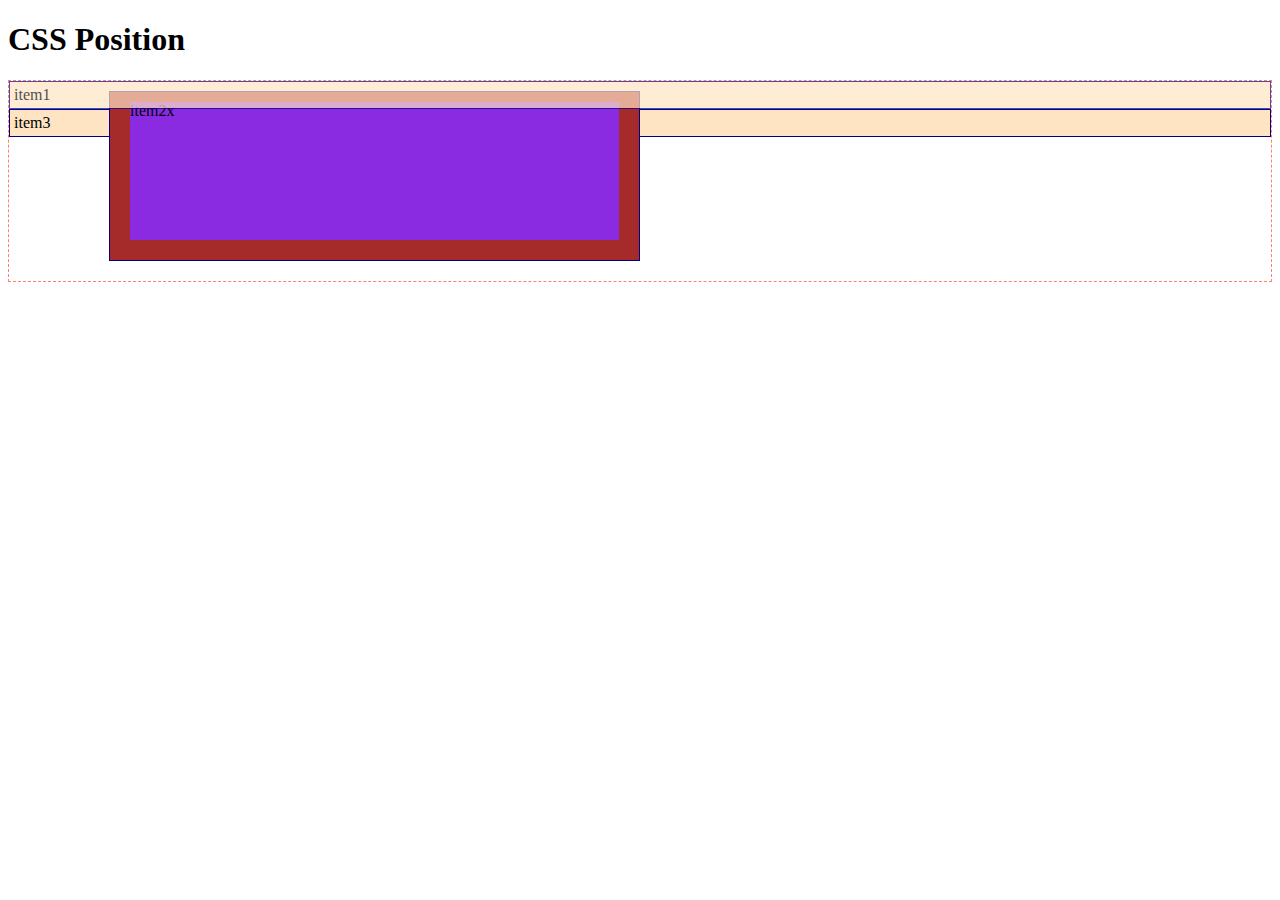
==== index.html @ b3bf2697 "first commit" ====
<!DOCTYPE html>
<html lang="en">

<head>
    <meta charset="UTF-8">
    <meta name="viewport" content="width=device-width, initial-scale=1.0">
    <title>CSS Position</title>
    <style>
        .container {
            border: 1px dashed salmon;
            min-height: 200px;
            /* z-index: -2;ไม่มีผลใช้ตามล่าง */
            position: relative;
        }

        .item {
            background-color: bisque;
            border: 1px solid darkblue;
            padding: 4px;

        }

        .item1 {
            position: relative;
            z-index: 5;
            opacity: 0.7;

        }

        .item2 {
            background-color: brown;
            position: absolute;
            top: 10px;
            left: 100px;
            right: 50%;
            bottom: 20px;
            z-index: 1;
            /* insectไปเซ็ทของข้างใน */
        }

        .item2x {
            background-color: blueviolet;
            position: absolute;
            left: 20px;

            right: 20px;
            top: 10px;
            bottom: 20px;
            z-index: 22;
        }
    </style>
</head>

<body>
    <h1>CSS Position</h1>
    <div class="container">
        <div class="item item1">item1</div>
        <div class="item item2">
            <div class="item2x">item2x</div>
        </div>
        <div class="item">item3</div>
    </div>
</body>

</html>
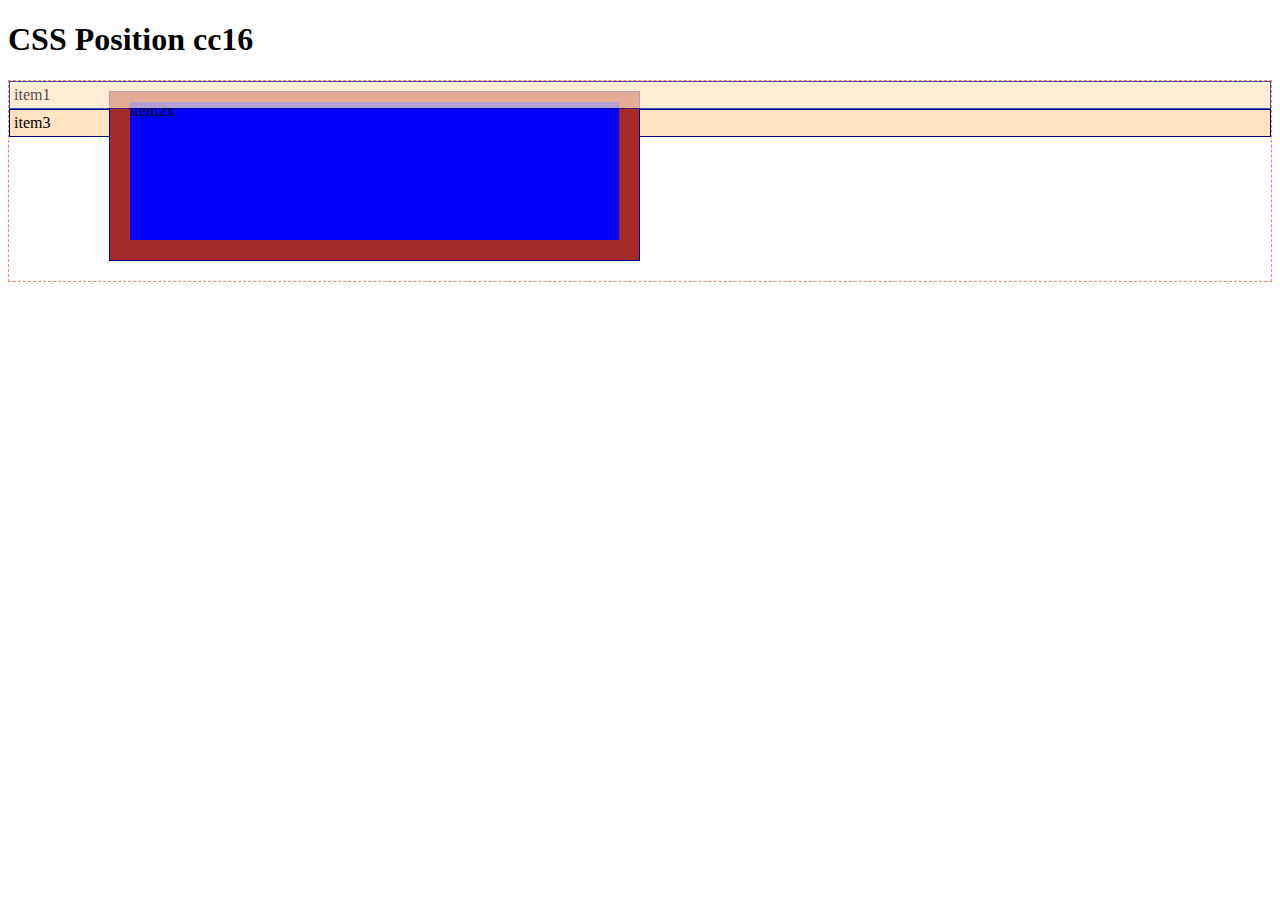
==== commit d0d87fb2: "cc16" ====
--- a/index.html
+++ b/index.html
@@ -4,55 +4,13 @@
 <head>
     <meta charset="UTF-8">
     <meta name="viewport" content="width=device-width, initial-scale=1.0">
+    <link rel="stylesheet" href="./styles.css">
     <title>CSS Position</title>
-    <style>
-        .container {
-            border: 1px dashed salmon;
-            min-height: 200px;
-            /* z-index: -2;ไม่มีผลใช้ตามล่าง */
-            position: relative;
-        }
-
-        .item {
-            background-color: bisque;
-            border: 1px solid darkblue;
-            padding: 4px;
-
-        }
-
-        .item1 {
-            position: relative;
-            z-index: 5;
-            opacity: 0.7;
-
-        }
-
-        .item2 {
-            background-color: brown;
-            position: absolute;
-            top: 10px;
-            left: 100px;
-            right: 50%;
-            bottom: 20px;
-            z-index: 1;
-            /* insectไปเซ็ทของข้างใน */
-        }
-
-        .item2x {
-            background-color: blueviolet;
-            position: absolute;
-            left: 20px;
-
-            right: 20px;
-            top: 10px;
-            bottom: 20px;
-            z-index: 22;
-        }
-    </style>
+  
 </head>
 
 <body>
-    <h1>CSS Position</h1>
+    <h1>CSS Position cc16</h1>
     <div class="container">
         <div class="item item1">item1</div>
         <div class="item item2">
--- a/styles.css
+++ b/styles.css
@@ -0,0 +1,43 @@
+
+.container {
+    border: 1px dashed salmon;
+    min-height: 200px;
+    /* z-index: -2;ไม่มีผลใช้ตามล่าง */
+    position: relative;
+}
+
+.item {
+    background-color: bisque;
+    border: 1px solid darkblue;
+    padding: 4px;
+
+}
+
+.item1 {
+    position: relative;
+    z-index: 5;
+    opacity: 0.7;
+
+}
+
+.item2 {
+    background-color: brown;
+    position: absolute;
+    top: 10px;
+    left: 100px;
+    right: 50%;
+    bottom: 20px;
+    z-index: 1;
+    /* insectไปเซ็ทของข้างใน */
+}
+
+.item2x {
+    background-color: blue;
+    position: absolute;
+    left: 20px;
+
+    right: 20px;
+    top: 10px;
+    bottom: 20px;
+    z-index: 22;
+}
